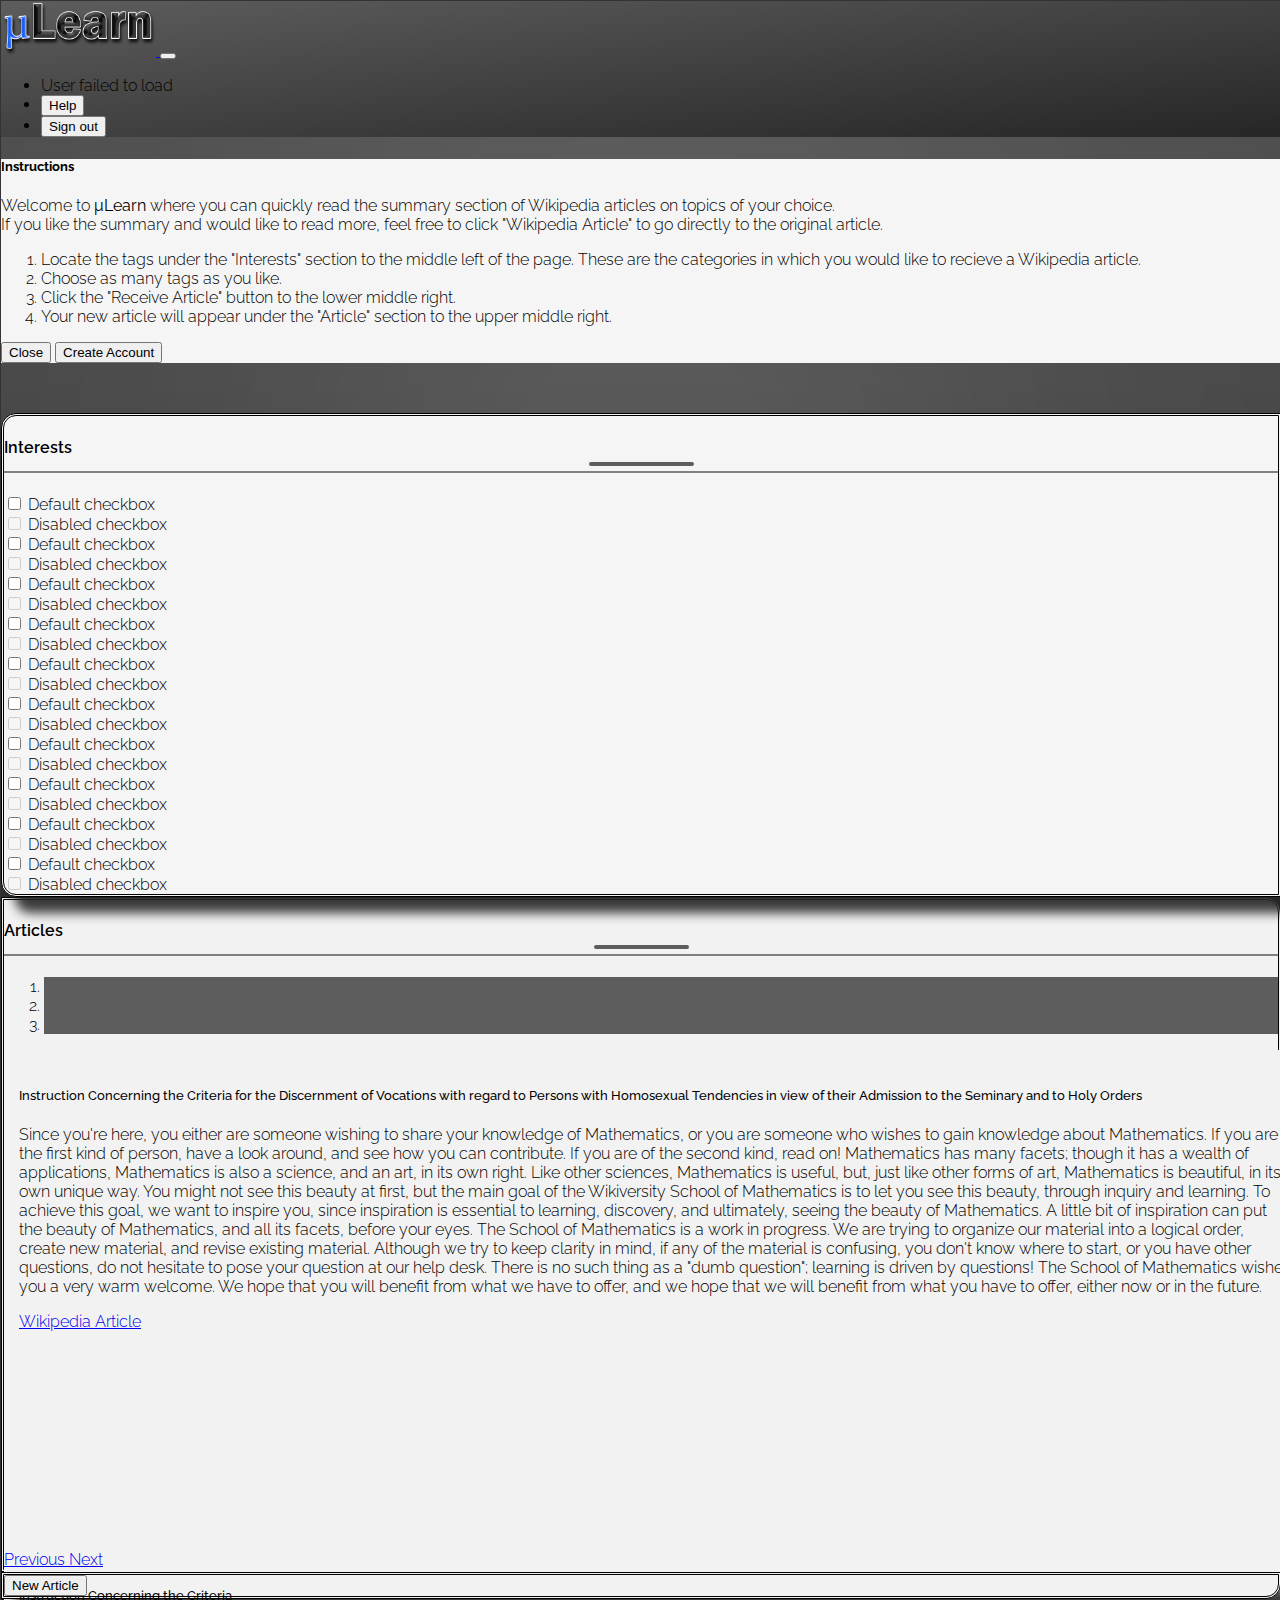
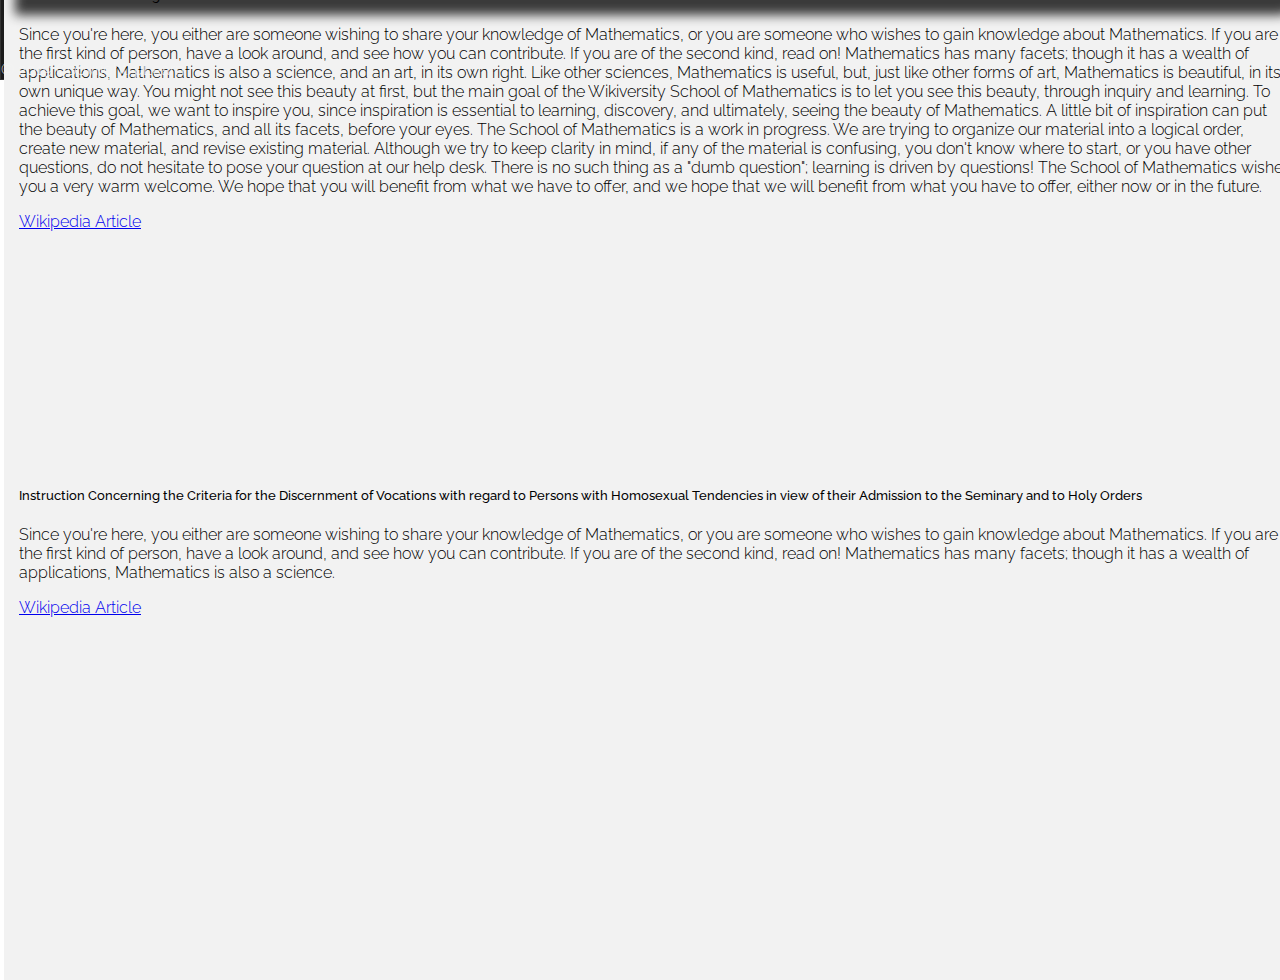
==== html/main.html @ d0db894c "Website files" ====
<!DOCTYPE HTML>
<html>
	<head>
		<meta http-equiv="Content-Type" content="text/html; charset=UTF-8">
		<meta name="viewport" content="width=device-width, initial-scale=1, shrink-to-fit=no">
		<title>Welcome to μLearn</title>
		<link href="styles/main.css" rel="stylesheet" type="text/css">
		<link rel="stylesheet" href="https://stackpath.bootstrapcdn.com/bootstrap/4.1.3/css/bootstrap.min.css" integrity="sha384-MCw98/SFnGE8fJT3GXwEOngsV7Zt27NXFoaoApmYm81iuXoPkFOJwJ8ERdknLPMO" crossorigin="anonymous">
		<link href="https://fonts.googleapis.com/css?family=Raleway" rel="stylesheet">
	</head>
	
	<body>

		<div id="page">
	
			<!-- Navigation Bar begin -->
			<nav class="navbar navbar-custom sticky-top navbar-expand-md navbar-dark shadow-lg py-0 rounded">
				<a class="navbar-brand" href="#">
					<img src="images/micro-learn-logo-edited.png" alt="Micro Learn Logo" width="155" height="55">
				</a>

				<button class="navbar-toggler" type="button" data-toggle="collapse" data-target="#navbarNav" aria-controls="navbarNav" aria-expanded="false" aria-label="Toggle navigation">
					<span class="navbar-toggler-icon"></span>
				</button>

				<div class="navbar-collapse collapse w-100 order-1 order-md-0 dual-collapse2" id="navbarNav">
					<ul class="navbar-nav ml-auto">
						<li class="nav-item active">
							<span class="text-white" id="userDisplay">User failed to load</span>
						</li>
						<li class="nav-item active ml-3">
							<button type="button" class="btn btn-info btn-sm gradient" data-toggle="modal" data-target="#exampleModalCenter">Help</button>
						</li>
						<li class="nav-item active ml-3">
							<button type="button" class="btn btn-signout btn-sm gradient" onclick="signOut()">Sign out</button>
						</li>
					</ul>
				</div>
			</nav>
			<!-- Navbar End -->
				
			<!-- Instructions Modal Begin -->
			<div class="modal fade" id="exampleModalCenter" tabindex="-1" role="dialog" aria-labelledby="exampleModalCenterTitle" aria-hidden="true">
			  <div class="modal-dialog modal-dialog-centered" role="document">
				<div class="modal-content" style="background-color: #F5F5F5;">
				  <div class="modal-header">
					<h5 class="modal-title w-100 text-center" id="exampleModalCenterTitle">Instructions</h5>
				<!-- 	<button type="button" class="close" data-dismiss="modal" aria-label="Close">
					  <span aria-hidden="true">&times;</span>
					</button> -->
				  </div>
				  <div class="modal-body">
					
					<!-- Consider including definition of microlearning in seperate section, still stemming from "help" button -->
					<p class="text-center">
						Welcome to <strong>μLearn</strong> where you can quickly read the summary section of Wikipedia articles on topics of your choice.
						<br>
						If you like the summary and would like to read more, feel free to click "Wikipedia Article" to go directly to the original article.
					</p>
					
					<ol>
						<li>
							Locate the tags under the "Interests" section to the middle left of the page.
							These are the categories in which you would like to recieve a Wikipedia article.
						</li>
						<li>
							Choose as many tags as you like.
						</li>
						<li>
							Click the "Receive Article" button to the lower middle right.
						</li>
						<li>
							Your new article will appear under the "Article" section to the upper middle right.
						</li>
					</ol>
			
				  </div>
				  <div class="modal-footer">
					<button type="button" class="btn btn-secondary" data-dismiss="modal">Close</button>
					<button type="button" class="btn btn-primary">Create Account</button>
				  </div>
				</div>
			  </div>
			</div>
			<!-- Modal End -->
			
						
			<div class="container" style="margin-top: 50px; margin-bottom: 80px;">
				<div class="row">

					<!-- Interest Tags Section -->
				
					<div class="col-md-3 p-0" id="interests-box" style="max-height: 692px;">
						
						<h4 class="text-center p-3 mx-3">Interests</h4>
						
						<form class="d-flex flex-column flex-wrap justify-content-around py-3 px-4" id="users-interests" style="height: 87%;">
						
							<div class="form-check w-50">
  <input class="form-check-input" type="checkbox" value="" id="defaultCheck1">
  <label class="form-check-label" for="defaultCheck1">
    Default checkbox
  </label>
</div>
<div class="form-check w-50">
  <input class="form-check-input" type="checkbox" value="" id="defaultCheck2" disabled>
  <label class="form-check-label" for="defaultCheck2">
    Disabled checkbox
  </label>
</div>
<div class="form-check w-50">
  <input class="form-check-input" type="checkbox" value="" id="defaultCheck1">
  <label class="form-check-label" for="defaultCheck1">
    Default checkbox
  </label>
</div>
<div class="form-check w-50">
  <input class="form-check-input" type="checkbox" value="" id="defaultCheck2" disabled>
  <label class="form-check-label" for="defaultCheck2">
    Disabled checkbox
  </label>
</div>
<div class="form-check w-50">
  <input class="form-check-input" type="checkbox" value="" id="defaultCheck1">
  <label class="form-check-label" for="defaultCheck1">
    Default checkbox
  </label>
</div>
<div class="form-check w-50">
  <input class="form-check-input" type="checkbox" value="" id="defaultCheck2" disabled>
  <label class="form-check-label" for="defaultCheck2">
    Disabled checkbox
  </label>
</div>
<div class="form-check w-50">
  <input class="form-check-input" type="checkbox" value="" id="defaultCheck1">
  <label class="form-check-label" for="defaultCheck1">
    Default checkbox
  </label>
</div>
<div class="form-check w-50">
  <input class="form-check-input" type="checkbox" value="" id="defaultCheck2" disabled>
  <label class="form-check-label" for="defaultCheck2">
    Disabled checkbox
  </label>
</div>
<div class="form-check w-50">
  <input class="form-check-input" type="checkbox" value="" id="defaultCheck1">
  <label class="form-check-label" for="defaultCheck1">
    Default checkbox
  </label>
</div>
<div class="form-check w-50">
  <input class="form-check-input" type="checkbox" value="" id="defaultCheck2" disabled>
  <label class="form-check-label" for="defaultCheck2">
    Disabled checkbox
  </label>
</div><div class="form-check w-50">
  <input class="form-check-input" type="checkbox" value="" id="defaultCheck1">
  <label class="form-check-label" for="defaultCheck1">
    Default checkbox
  </label>
</div>
<div class="form-check w-50">
  <input class="form-check-input" type="checkbox" value="" id="defaultCheck2" disabled>
  <label class="form-check-label" for="defaultCheck2">
    Disabled checkbox
  </label>
</div><div class="form-check w-50">
  <input class="form-check-input" type="checkbox" value="" id="defaultCheck1">
  <label class="form-check-label" for="defaultCheck1">
    Default checkbox
  </label>
</div>
<div class="form-check w-50">
  <input class="form-check-input" type="checkbox" value="" id="defaultCheck2" disabled>
  <label class="form-check-label" for="defaultCheck2">
    Disabled checkbox
  </label>
</div><div class="form-check w-50">
  <input class="form-check-input" type="checkbox" value="" id="defaultCheck1">
  <label class="form-check-label" for="defaultCheck1">
    Default checkbox
  </label>
</div>
<div class="form-check w-50">
  <input class="form-check-input" type="checkbox" value="" id="defaultCheck2" disabled>
  <label class="form-check-label" for="defaultCheck2">
    Disabled checkbox
  </label>
</div><div class="form-check w-50">
  <input class="form-check-input" type="checkbox" value="" id="defaultCheck1">
  <label class="form-check-label" for="defaultCheck1">
    Default checkbox
  </label>
</div>
<div class="form-check w-50">
  <input class="form-check-input" type="checkbox" value="" id="defaultCheck2" disabled>
  <label class="form-check-label" for="defaultCheck2">
    Disabled checkbox
  </label>
</div><div class="form-check w-50">
  <input class="form-check-input" type="checkbox" value="" id="defaultCheck1">
  <label class="form-check-label" for="defaultCheck1">
    Default checkbox
  </label>
</div>
<div class="form-check w-50">
  <input class="form-check-input" type="checkbox" value="" id="defaultCheck2" disabled>
  <label class="form-check-label" for="defaultCheck2">
    Disabled checkbox
  </label>
</div>
				</form>
					</div>

					<!-- Article Cards Section -->
					
					<div class="col-md-9">
						<div class="row" id="card-box">
							
							<h4 class="text-center w-100 p-3 mx-3">Articles</h4>
							
							<!-- Carousel Begin -->
							<div id="carouselExampleIndicators" class="carousel slide w-100" data-ride="carousel" data-interval="false">
							  <ol class="carousel-indicators">
								<li data-target="#carouselExampleIndicators" data-slide-to="0" class="active" style="background-color:#5D5D5D;"></li>
								<li data-target="#carouselExampleIndicators" data-slide-to="1" style="background-color:#5D5D5D;"></li>
								<li data-target="#carouselExampleIndicators" data-slide-to="2" style="background-color:#5D5D5D;"></li>
							  </ol>
							  <div class="carousel-inner" style="height: 500px;">
								
								<div class="carousel-item active">
								
								  <div class="card text-center p-0" style="background-color: #f2f2f2;border-width: 0; border-radius: 0;">
									  <div class="card-body d-flex flex-column justify-content-around align-items-center mx-4">
										<h5 class="card-subtitle mb-2 text-muted w-100">Instruction Concerning the Criteria for the Discernment of Vocations with regard to Persons with Homosexual Tendencies in view of their Admission to the Seminary and to Holy Orders</h5>
										<p class="card-text w-100">Since you're here, you either are someone wishing to share your knowledge of Mathematics, or you are someone who wishes to gain knowledge about Mathematics. If you are the first kind of person, have a look around, and see how you can contribute. If you are of the second kind, read on!

Mathematics has many facets; though it has a wealth of applications, Mathematics is also a science, and an art, in its own right. Like other sciences, Mathematics is useful, but, just like other forms of art, Mathematics is beautiful, in its own unique way. You might not see this beauty at first, but the main goal of the Wikiversity School of Mathematics is to let you see this beauty, through inquiry and learning. To achieve this goal, we want to inspire you, since inspiration is essential to learning, discovery, and ultimately, seeing the beauty of Mathematics. A little bit of inspiration can put the beauty of Mathematics, and all its facets, before your eyes.

The School of Mathematics is a work in progress. We are trying to organize our material into a logical order, create new material, and revise existing material. Although we try to keep clarity in mind, if any of the material is confusing, you don't know where to start, or you have other questions, do not hesitate to pose your question at our help desk. There is no such thing as a "dumb question"; learning is driven by questions!

The School of Mathematics wishes you a very warm welcome. We hope that you will benefit from what we have to offer, and we hope that we will benefit from what you have to offer, either now or in the future.

</p>
										<a href="#" class="card-link mb-4 w-100">Wikipedia Article</a>
									  </div>
									</div>
									
								</div>
								<div class="carousel-item">
								
								  <div class="card text-center p-0" style="background-color: #f2f2f2;border-width: 0; border-radius: 0;">
									  <div class="card-body d-flex flex-column justify-content-around align-items-center mx-4">
										<h5 class="card-subtitle mb-2 text-muted w-100">Instruction Concerning the Criteria</h5>
										<p class="card-text w-100">Since you're here, you either are someone wishing to share your knowledge of Mathematics, or you are someone who wishes to gain knowledge about Mathematics. If you are the first kind of person, have a look around, and see how you can contribute. If you are of the second kind, read on!

Mathematics has many facets; though it has a wealth of applications, Mathematics is also a science, and an art, in its own right. Like other sciences, Mathematics is useful, but, just like other forms of art, Mathematics is beautiful, in its own unique way. You might not see this beauty at first, but the main goal of the Wikiversity School of Mathematics is to let you see this beauty, through inquiry and learning. To achieve this goal, we want to inspire you, since inspiration is essential to learning, discovery, and ultimately, seeing the beauty of Mathematics. A little bit of inspiration can put the beauty of Mathematics, and all its facets, before your eyes.

The School of Mathematics is a work in progress. We are trying to organize our material into a logical order, create new material, and revise existing material. Although we try to keep clarity in mind, if any of the material is confusing, you don't know where to start, or you have other questions, do not hesitate to pose your question at our help desk. There is no such thing as a "dumb question"; learning is driven by questions!

The School of Mathematics wishes you a very warm welcome. We hope that you will benefit from what we have to offer, and we hope that we will benefit from what you have to offer, either now or in the future.

</p>
										<a href="#" class="card-link mb-4 w-100">Wikipedia Article</a>
									  </div>
									</div>
									
								</div>
								<div class="carousel-item">
								
								  <div class="card text-center p-0" style="background-color: #f2f2f2;border-width: 0; border-radius: 0;">
									  <div class="card-body d-flex flex-column justify-content-around align-items-center mx-4">
										<h5 class="card-subtitle mb-2 text-muted w-100">Instruction Concerning the Criteria for the Discernment of Vocations with regard to Persons with Homosexual Tendencies in view of their Admission to the Seminary and to Holy Orders</h5>
										<p class="card-text w-100">Since you're here, you either are someone wishing to share your knowledge of Mathematics, or you are someone who wishes to gain knowledge about Mathematics. If you are the first kind of person, have a look around, and see how you can contribute. If you are of the second kind, read on!

Mathematics has many facets; though it has a wealth of applications, Mathematics is also a science.
</p>
										<a href="#" class="card-link mb-4 w-100">Wikipedia Article</a>
									  </div>
									</div>
									
								</div>
							  </div>
							  <a class="carousel-control-prev" href="#carouselExampleIndicators" role="button" data-slide="prev" style="width: 5%;">
								<span class="carousel-control-prev-icon" style="background-color: #5D5D5D; border-radius: 5px;" aria-hidden="true"></span>
								<span class="sr-only">Previous</span>
							  </a>
							  <a class="carousel-control-next" href="#carouselExampleIndicators" role="button" data-slide="next" style="width: 5%;">
								<span class="carousel-control-next-icon" aria-hidden="true" style="background-color: #5D5D5D; border-radius: 5px;"></span>
								<span class="sr-only">Next</span>
							  </a>
							</div>
							<!-- Carousel End -->
							
						</div>
						
						<!-- Receive Button Section -->
						<div class="row justify-content-center p-4" id="button-box">
							<button type="submit" class="btn btn-primary btn-lg" form="users-interests" id="new-article">New Article</button>
						</div>
					</div>

				</div>
			</div>
			
			<footer class="container-fluid page-footer footer-copyright text-center py-2 mt-5">
				<font color="#F5F5F5">&copy; 2019 Copyright: μLearn</font>
			</footer>
			
		</div>


		<script src="https://code.jquery.com/jquery-3.3.1.slim.min.js" integrity="sha384-q8i/X+965DzO0rT7abK41JStQIAqVgRVzpbzo5smXKp4YfRvH+8abtTE1Pi6jizo" crossorigin="anonymous"></script>
		<script src="https://cdnjs.cloudflare.com/ajax/libs/popper.js/1.14.3/umd/popper.min.js" integrity="sha384-ZMP7rVo3mIykV+2+9J3UJ46jBk0WLaUAdn689aCwoqbBJiSnjAK/l8WvCWPIPm49" crossorigin="anonymous"></script>
		<script src="https://stackpath.bootstrapcdn.com/bootstrap/4.1.3/js/bootstrap.min.js" integrity="sha384-ChfqqxuZUCnJSK3+MXmPNIyE6ZbWh2IMqE241rYiqJxyMiZ6OW/JmZQ5stwEULTy" crossorigin="anonymous"></script>
		<script src="scripts/main.js"></script>
	</body>

</html>
---- html/styles/main.css ----
body {
	font-family: 'Raleway', sans-serif;
	font-size: 16px;
	font-weight: 300;
	margin: 0;
	padding: 0;
	height: 100%;
	width: 100%;
}

html {
	margin: 0;
	padding: 0;
	height: 100%;
	width: 100%;
}

.navbar-custom {
	background-image: linear-gradient(to top left, #262626, #5D5D5D);
}

.navbar-custom .navbar-nav .nav-link {
	color: #fff;
}

#page {
	position: relative;
	min-height: 100%;
	border: 1px solid #333333;
	background-image: url(../images/black-gloss-background-edited.png);
	background-repeat: no-repeat;
	background-size: 100% 100%;
	width: 100%;
}

.container {
	//background: #5D5D5D;
	//box-shadow:15px 20px 0px rgba(0,0,0,0.1);
	
}

#interests-box {
	background-color: #F5F5F5;
	border-style: double;
	border-radius: 15px 0 0 15px;
	position:relative;
	box-shadow: 14px 16px 11px rgba(38, 38, 38, 0.9);
}

#interests-box h4 {
	background-color: #F5F5F5;
	border-style: solid;
	border-color: gray;
	border-width: 0 0 2px 0;
	font-weight: 600;
}

#interests-box h4:after {
	content:" ";
	width: 105px;
	height: 4px;
	background:#5D5D5D;
	display:block;
	margin-top: 5px;
	margin-bottom: 5px;
	border-radius:3px;
	margin-left:auto;
	margin-right:auto;
}

#card-box {
	background-color: #f2f2f2;
	border-style: double;
	border-radius: 0 15px 0 0;
	box-shadow: 14px 16px 11px rgba(38, 38, 38, 0.9);
}

#card-box h4 {
	background-color: #f2f2f2;
	border-style: solid;
	border-color: gray;
	border-width: 0 0 2px 0;
	font-weight: 600;
}

.card-subtitle {
	font-weight: 500;
}

#card-box h4:after {
	content:" ";
	width: 95px;
	height: 4px;
	background:#5D5D5D;
	display:block;
	margin-top: 5px;
	margin-bottom: 5px;
	border-radius:3px;
	margin-left:auto;
	margin-right:auto;
}

.carousel-item {
	height: 100%;
}

.card {
	width: 100%;
	height: 100%;
	padding: 15px;
	overflow: auto;
}

.card-text {
	overflow: auto;
	max-height: 320px;
}

#button-box {
	background-color: #f2f2f2;
	border-style: double;
	box-shadow: 14px 16px 11px rgba(38, 38, 38, 0.9);
	border-radius: 0 0 15px 0;
}
/*
#new-article {
	box-shadow: 14px 16px 11px rgba(38, 38, 38, 0.9);
}
*/
footer {
	position: absolute;
	bottom: 0;
}
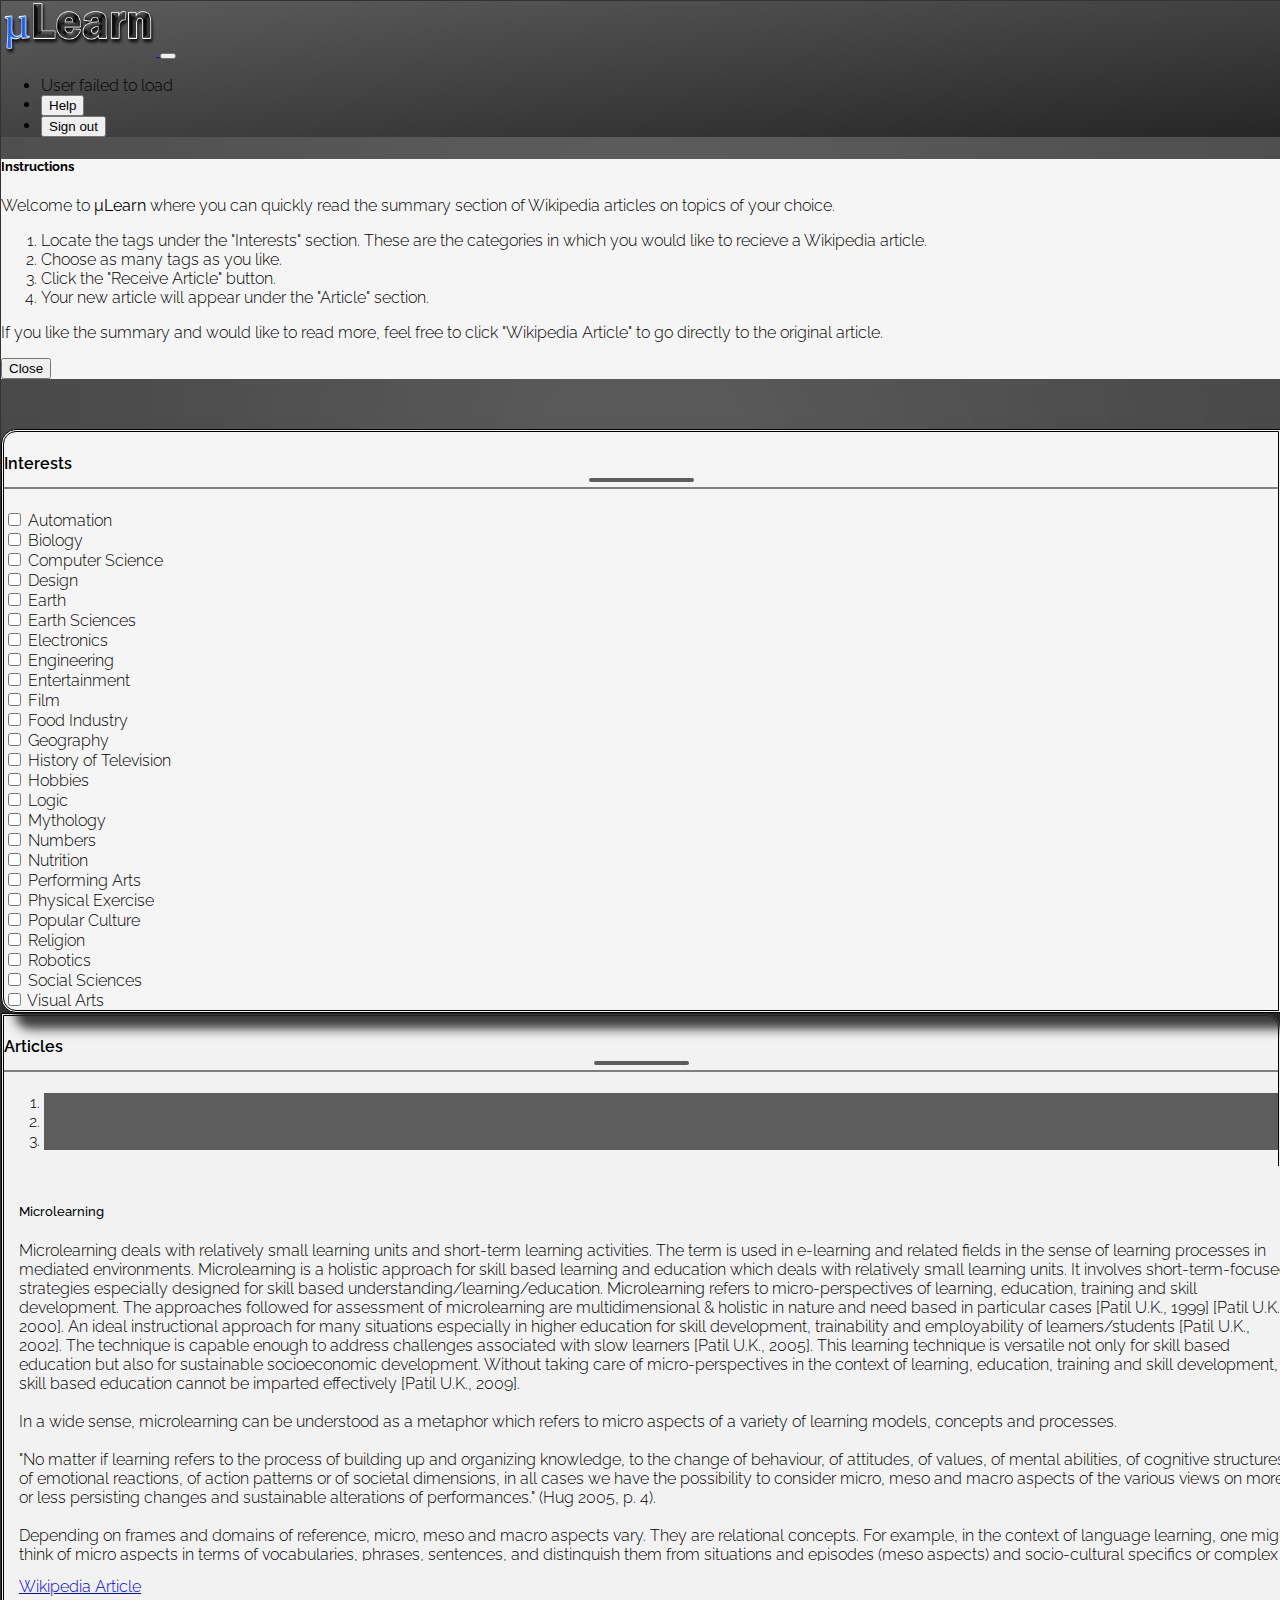
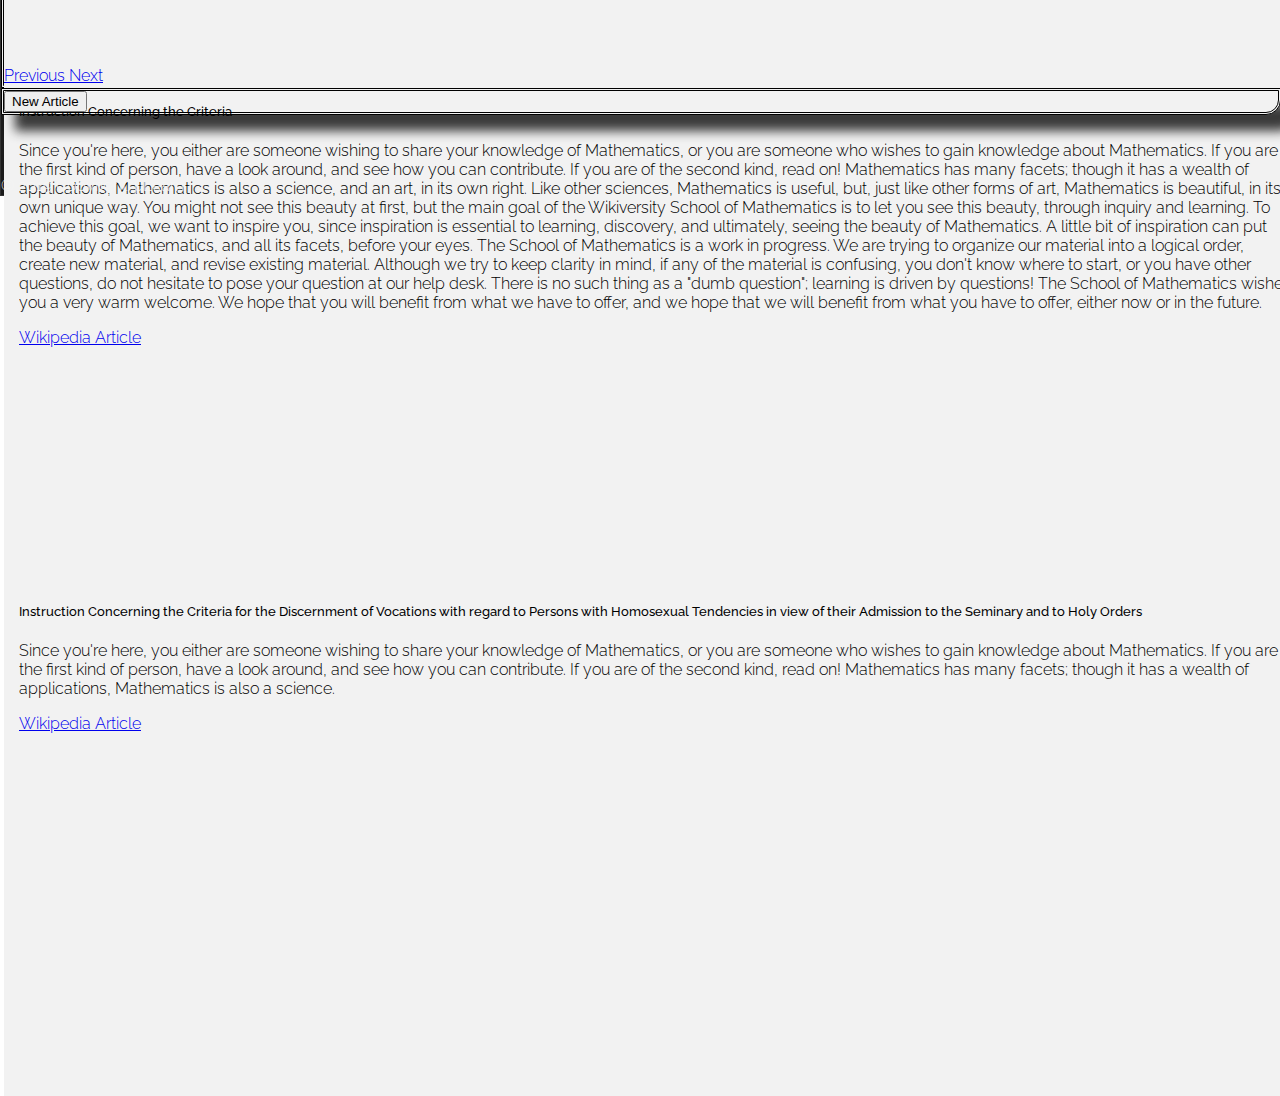
==== commit 48ffdc59: "Sample json text" ====
--- a/html/main.html
+++ b/html/main.html
@@ -55,29 +55,31 @@
 					<p class="text-center">
 						Welcome to <strong>μLearn</strong> where you can quickly read the summary section of Wikipedia articles on topics of your choice.
 						<br>
-						If you like the summary and would like to read more, feel free to click "Wikipedia Article" to go directly to the original article.
 					</p>
 					
 					<ol>
 						<li>
-							Locate the tags under the "Interests" section to the middle left of the page.
+							Locate the tags under the "Interests" section.
 							These are the categories in which you would like to recieve a Wikipedia article.
 						</li>
 						<li>
 							Choose as many tags as you like.
 						</li>
 						<li>
-							Click the "Receive Article" button to the lower middle right.
+							Click the "Receive Article" button.
 						</li>
 						<li>
-							Your new article will appear under the "Article" section to the upper middle right.
+							Your new article will appear under the "Article" section.
 						</li>
 					</ol>
+					
+					<p class="text-center">
+						If you like the summary and would like to read more, feel free to click "Wikipedia Article" to go directly to the original article.
+					</p>
 			
 				  </div>
 				  <div class="modal-footer">
 					<button type="button" class="btn btn-secondary" data-dismiss="modal">Close</button>
-					<button type="button" class="btn btn-primary">Create Account</button>
 				  </div>
 				</div>
 			  </div>
@@ -95,123 +97,108 @@
 						<h4 class="text-center p-3 mx-3">Interests</h4>
 						
 						<form class="d-flex flex-column flex-wrap justify-content-around py-3 px-4" id="users-interests" style="height: 87%;">
-						
-							<div class="form-check w-50">
-  <input class="form-check-input" type="checkbox" value="" id="defaultCheck1">
-  <label class="form-check-label" for="defaultCheck1">
-    Default checkbox
-  </label>
-</div>
-<div class="form-check w-50">
-  <input class="form-check-input" type="checkbox" value="" id="defaultCheck2" disabled>
-  <label class="form-check-label" for="defaultCheck2">
-    Disabled checkbox
-  </label>
-</div>
-<div class="form-check w-50">
-  <input class="form-check-input" type="checkbox" value="" id="defaultCheck1">
-  <label class="form-check-label" for="defaultCheck1">
-    Default checkbox
-  </label>
-</div>
-<div class="form-check w-50">
-  <input class="form-check-input" type="checkbox" value="" id="defaultCheck2" disabled>
-  <label class="form-check-label" for="defaultCheck2">
-    Disabled checkbox
-  </label>
-</div>
-<div class="form-check w-50">
-  <input class="form-check-input" type="checkbox" value="" id="defaultCheck1">
-  <label class="form-check-label" for="defaultCheck1">
-    Default checkbox
-  </label>
-</div>
-<div class="form-check w-50">
-  <input class="form-check-input" type="checkbox" value="" id="defaultCheck2" disabled>
-  <label class="form-check-label" for="defaultCheck2">
-    Disabled checkbox
-  </label>
-</div>
-<div class="form-check w-50">
-  <input class="form-check-input" type="checkbox" value="" id="defaultCheck1">
-  <label class="form-check-label" for="defaultCheck1">
-    Default checkbox
-  </label>
-</div>
-<div class="form-check w-50">
-  <input class="form-check-input" type="checkbox" value="" id="defaultCheck2" disabled>
-  <label class="form-check-label" for="defaultCheck2">
-    Disabled checkbox
-  </label>
-</div>
-<div class="form-check w-50">
-  <input class="form-check-input" type="checkbox" value="" id="defaultCheck1">
-  <label class="form-check-label" for="defaultCheck1">
-    Default checkbox
-  </label>
-</div>
-<div class="form-check w-50">
-  <input class="form-check-input" type="checkbox" value="" id="defaultCheck2" disabled>
-  <label class="form-check-label" for="defaultCheck2">
-    Disabled checkbox
-  </label>
-</div><div class="form-check w-50">
-  <input class="form-check-input" type="checkbox" value="" id="defaultCheck1">
-  <label class="form-check-label" for="defaultCheck1">
-    Default checkbox
-  </label>
-</div>
-<div class="form-check w-50">
-  <input class="form-check-input" type="checkbox" value="" id="defaultCheck2" disabled>
-  <label class="form-check-label" for="defaultCheck2">
-    Disabled checkbox
-  </label>
-</div><div class="form-check w-50">
-  <input class="form-check-input" type="checkbox" value="" id="defaultCheck1">
-  <label class="form-check-label" for="defaultCheck1">
-    Default checkbox
-  </label>
-</div>
-<div class="form-check w-50">
-  <input class="form-check-input" type="checkbox" value="" id="defaultCheck2" disabled>
-  <label class="form-check-label" for="defaultCheck2">
-    Disabled checkbox
-  </label>
-</div><div class="form-check w-50">
-  <input class="form-check-input" type="checkbox" value="" id="defaultCheck1">
-  <label class="form-check-label" for="defaultCheck1">
-    Default checkbox
-  </label>
-</div>
-<div class="form-check w-50">
-  <input class="form-check-input" type="checkbox" value="" id="defaultCheck2" disabled>
-  <label class="form-check-label" for="defaultCheck2">
-    Disabled checkbox
-  </label>
-</div><div class="form-check w-50">
-  <input class="form-check-input" type="checkbox" value="" id="defaultCheck1">
-  <label class="form-check-label" for="defaultCheck1">
-    Default checkbox
-  </label>
-</div>
-<div class="form-check w-50">
-  <input class="form-check-input" type="checkbox" value="" id="defaultCheck2" disabled>
-  <label class="form-check-label" for="defaultCheck2">
-    Disabled checkbox
-  </label>
-</div><div class="form-check w-50">
-  <input class="form-check-input" type="checkbox" value="" id="defaultCheck1">
-  <label class="form-check-label" for="defaultCheck1">
-    Default checkbox
-  </label>
-</div>
-<div class="form-check w-50">
-  <input class="form-check-input" type="checkbox" value="" id="defaultCheck2" disabled>
-  <label class="form-check-label" for="defaultCheck2">
-    Disabled checkbox
-  </label>
-</div>
-				</form>
+							
+							<div class="form-check w-50">
+								<input class="form-check-input" type="checkbox" value="" id="defaultCheck1">
+								<label class="form-check-label" for="defaultCheck1">Automation</label>
+							</div>
+							<div class="form-check w-50">
+								<input class="form-check-input" type="checkbox" value="" id="defaultCheck1">
+								<label class="form-check-label" for="defaultCheck1">Biology</label>
+							</div>
+							<div class="form-check w-50">
+								<input class="form-check-input" type="checkbox" value="" id="defaultCheck1">
+								<label class="form-check-label" for="defaultCheck1">Computer Science</label>
+							</div>
+							<div class="form-check w-50">
+								<input class="form-check-input" type="checkbox" value="" id="defaultCheck1">
+								<label class="form-check-label" for="defaultCheck1">Design</label>
+							</div>
+							<div class="form-check w-50">
+								<input class="form-check-input" type="checkbox" value="" id="defaultCheck1">
+								<label class="form-check-label" for="defaultCheck1">Earth</label>
+							</div>
+							<div class="form-check w-50">
+								<input class="form-check-input" type="checkbox" value="" id="defaultCheck1">
+								<label class="form-check-label" for="defaultCheck1">Earth Sciences</label>
+							</div>
+							<div class="form-check w-50">
+								<input class="form-check-input" type="checkbox" value="" id="defaultCheck1">
+								<label class="form-check-label" for="defaultCheck1">Electronics</label>
+							</div>
+							<div class="form-check w-50">
+								<input class="form-check-input" type="checkbox" value="" id="defaultCheck1">
+								<label class="form-check-label" for="defaultCheck1">Engineering</label>
+							</div>
+							<div class="form-check w-50">
+								<input class="form-check-input" type="checkbox" value="" id="defaultCheck1">
+								<label class="form-check-label" for="defaultCheck1">Entertainment</label>
+							</div>
+							<div class="form-check w-50">
+								<input class="form-check-input" type="checkbox" value="" id="defaultCheck1">
+								<label class="form-check-label" for="defaultCheck1">Film</label>
+							</div>
+							<div class="form-check w-50">
+								<input class="form-check-input" type="checkbox" value="" id="defaultCheck1">
+								<label class="form-check-label" for="defaultCheck1">Food Industry</label>
+							</div>
+							<div class="form-check w-50">
+								<input class="form-check-input" type="checkbox" value="" id="defaultCheck1">
+								<label class="form-check-label" for="defaultCheck1">Geography</label>
+							</div>
+							<div class="form-check w-50">
+								<input class="form-check-input" type="checkbox" value="" id="defaultCheck1">
+								<label class="form-check-label" for="defaultCheck1">History of Television</label>
+							</div>
+							<div class="form-check w-50">
+								<input class="form-check-input" type="checkbox" value="" id="defaultCheck1">
+								<label class="form-check-label" for="defaultCheck1">Hobbies</label>
+							</div>
+							<div class="form-check w-50">
+								<input class="form-check-input" type="checkbox" value="" id="defaultCheck1">
+								<label class="form-check-label" for="defaultCheck1">Logic</label>
+							</div>
+							<div class="form-check w-50">
+								<input class="form-check-input" type="checkbox" value="" id="defaultCheck1">
+								<label class="form-check-label" for="defaultCheck1">Mythology</label>
+							</div>
+							<div class="form-check w-50">
+								<input class="form-check-input" type="checkbox" value="" id="defaultCheck1">
+								<label class="form-check-label" for="defaultCheck1">Numbers</label>
+							</div>
+							<div class="form-check w-50">
+								<input class="form-check-input" type="checkbox" value="" id="defaultCheck1">
+								<label class="form-check-label" for="defaultCheck1">Nutrition</label>
+							</div>
+							<div class="form-check w-50">
+								<input class="form-check-input" type="checkbox" value="" id="defaultCheck1">
+								<label class="form-check-label" for="defaultCheck1">Performing Arts</label>
+							</div>
+							<div class="form-check w-50">
+								<input class="form-check-input" type="checkbox" value="" id="defaultCheck1">
+								<label class="form-check-label" for="defaultCheck1">Physical Exercise</label>
+							</div>
+							<div class="form-check w-50">
+								<input class="form-check-input" type="checkbox" value="" id="defaultCheck1">
+								<label class="form-check-label" for="defaultCheck1">Popular Culture</label>
+							</div>
+							<div class="form-check w-50">
+								<input class="form-check-input" type="checkbox" value="" id="defaultCheck1">
+								<label class="form-check-label" for="defaultCheck1">Religion</label>
+							</div>
+							<div class="form-check w-50">
+								<input class="form-check-input" type="checkbox" value="" id="defaultCheck1">
+								<label class="form-check-label" for="defaultCheck1">Robotics</label>
+							</div>
+							<div class="form-check w-50">
+								<input class="form-check-input" type="checkbox" value="" id="defaultCheck1">
+								<label class="form-check-label" for="defaultCheck1">Social Sciences</label>
+							</div>
+							<div class="form-check w-50">
+								<input class="form-check-input" type="checkbox" value="" id="defaultCheck1">
+								<label class="form-check-label" for="defaultCheck1">Visual Arts</label>
+							</div>
+						</form>
 					</div>
 
 					<!-- Article Cards Section -->
@@ -234,17 +221,9 @@
 								
 								  <div class="card text-center p-0" style="background-color: #f2f2f2;border-width: 0; border-radius: 0;">
 									  <div class="card-body d-flex flex-column justify-content-around align-items-center mx-4">
-										<h5 class="card-subtitle mb-2 text-muted w-100">Instruction Concerning the Criteria for the Discernment of Vocations with regard to Persons with Homosexual Tendencies in view of their Admission to the Seminary and to Holy Orders</h5>
-										<p class="card-text w-100">Since you're here, you either are someone wishing to share your knowledge of Mathematics, or you are someone who wishes to gain knowledge about Mathematics. If you are the first kind of person, have a look around, and see how you can contribute. If you are of the second kind, read on!
-
-Mathematics has many facets; though it has a wealth of applications, Mathematics is also a science, and an art, in its own right. Like other sciences, Mathematics is useful, but, just like other forms of art, Mathematics is beautiful, in its own unique way. You might not see this beauty at first, but the main goal of the Wikiversity School of Mathematics is to let you see this beauty, through inquiry and learning. To achieve this goal, we want to inspire you, since inspiration is essential to learning, discovery, and ultimately, seeing the beauty of Mathematics. A little bit of inspiration can put the beauty of Mathematics, and all its facets, before your eyes.
-
-The School of Mathematics is a work in progress. We are trying to organize our material into a logical order, create new material, and revise existing material. Although we try to keep clarity in mind, if any of the material is confusing, you don't know where to start, or you have other questions, do not hesitate to pose your question at our help desk. There is no such thing as a "dumb question"; learning is driven by questions!
-
-The School of Mathematics wishes you a very warm welcome. We hope that you will benefit from what we have to offer, and we hope that we will benefit from what you have to offer, either now or in the future.
-
-</p>
-										<a href="#" class="card-link mb-4 w-100">Wikipedia Article</a>
+										<h5 class="card-subtitle mb-2 text-muted w-100">Microlearning</h5>
+										<p class="card-text w-100">Microlearning deals with relatively small learning units and short-term learning activities. The term is used in e-learning and related fields in the sense of learning processes in mediated environments. Microlearning is a holistic approach for skill based learning and education which deals with relatively small learning units. It involves short-term-focused strategies especially designed for skill based understanding/learning/education. Microlearning refers to micro-perspectives of learning, education, training and skill development. The approaches followed for assessment of microlearning are multidimensional & holistic in nature and need based in particular cases [Patil U.K., 1999] [Patil U.K., 2000]. An ideal instructional approach for many situations especially in higher education for skill development, trainability and employability of learners/students [Patil U.K., 2002]. The technique is capable enough to address challenges associated with slow learners [Patil U.K., 2005]. This learning technique is versatile not only for skill based education but also for sustainable socioeconomic development. Without taking care of micro-perspectives in the context of learning, education, training and skill development, a skill based education cannot be imparted effectively [Patil U.K., 2009].<br><br>In a wide sense, microlearning can be understood as a metaphor which refers to micro aspects of a variety of learning models, concepts and processes.<br><br>"No matter if learning refers to the process of building up and organizing knowledge, to the change of behaviour, of attitudes, of values, of mental abilities, of cognitive structures, of emotional reactions, of action patterns or of societal dimensions, in all cases we have the possibility to consider micro, meso and macro aspects of the various views on more or less persisting changes and sustainable alterations of performances." (Hug 2005, p. 4).<br><br>Depending on frames and domains of reference, micro, meso and macro aspects vary. They are relational concepts. For example, in the context of language learning, one might think of micro aspects in terms of vocabularies, phrases, sentences, and distinguish them from situations and episodes (meso aspects) and socio-cultural specifics or complex semantics (macro aspects). In a more general discourse on learning, one might differentiate between the learning of individuals, group learning or learning of organizations and the learning of generations or societies.<br><br>Furthermore, microlearning marks a transition from common models of learning towards micro perspectives on and the significance of micro dimensions in the process of learning. The microlearning approach is an emergent paradigm, so there are no hard definitions or coherent uses of the term yet. However, the growing focus on microlearning activities can be seen by web users' activities on the subject, who tag their corresponding weblog postings and social bookmarks with the term "microlearning".<br><br>As an instructional technology, microlearning focuses on the design of microlearning activities through micro steps in digital media environments, which already is a daily reality for today's knowledge workers. These activities can be incorporated into learner's daily routines and tasks. Unlike "traditional" e-learning approaches, microlearning often tends towards push technology through push media, which reduces the cognitive load on the learners. Therefore, the selection of micro learning objects and also pace and timing of microlearning activities are of importance for didactical designs.<br><br>Microlearning, in a nutshell, is a digital learning experience designed to be effective, engaging and enjoyable. Microlearning provides bite-sized learning content in stark contrast to the traditional model of learning and thus engagement follows.</p>
+										<a href="https://en.wikipedia.org/wiki/Microlearning" class="card-link mb-4 w-100">Wikipedia Article</a>
 									  </div>
 									</div>
 									
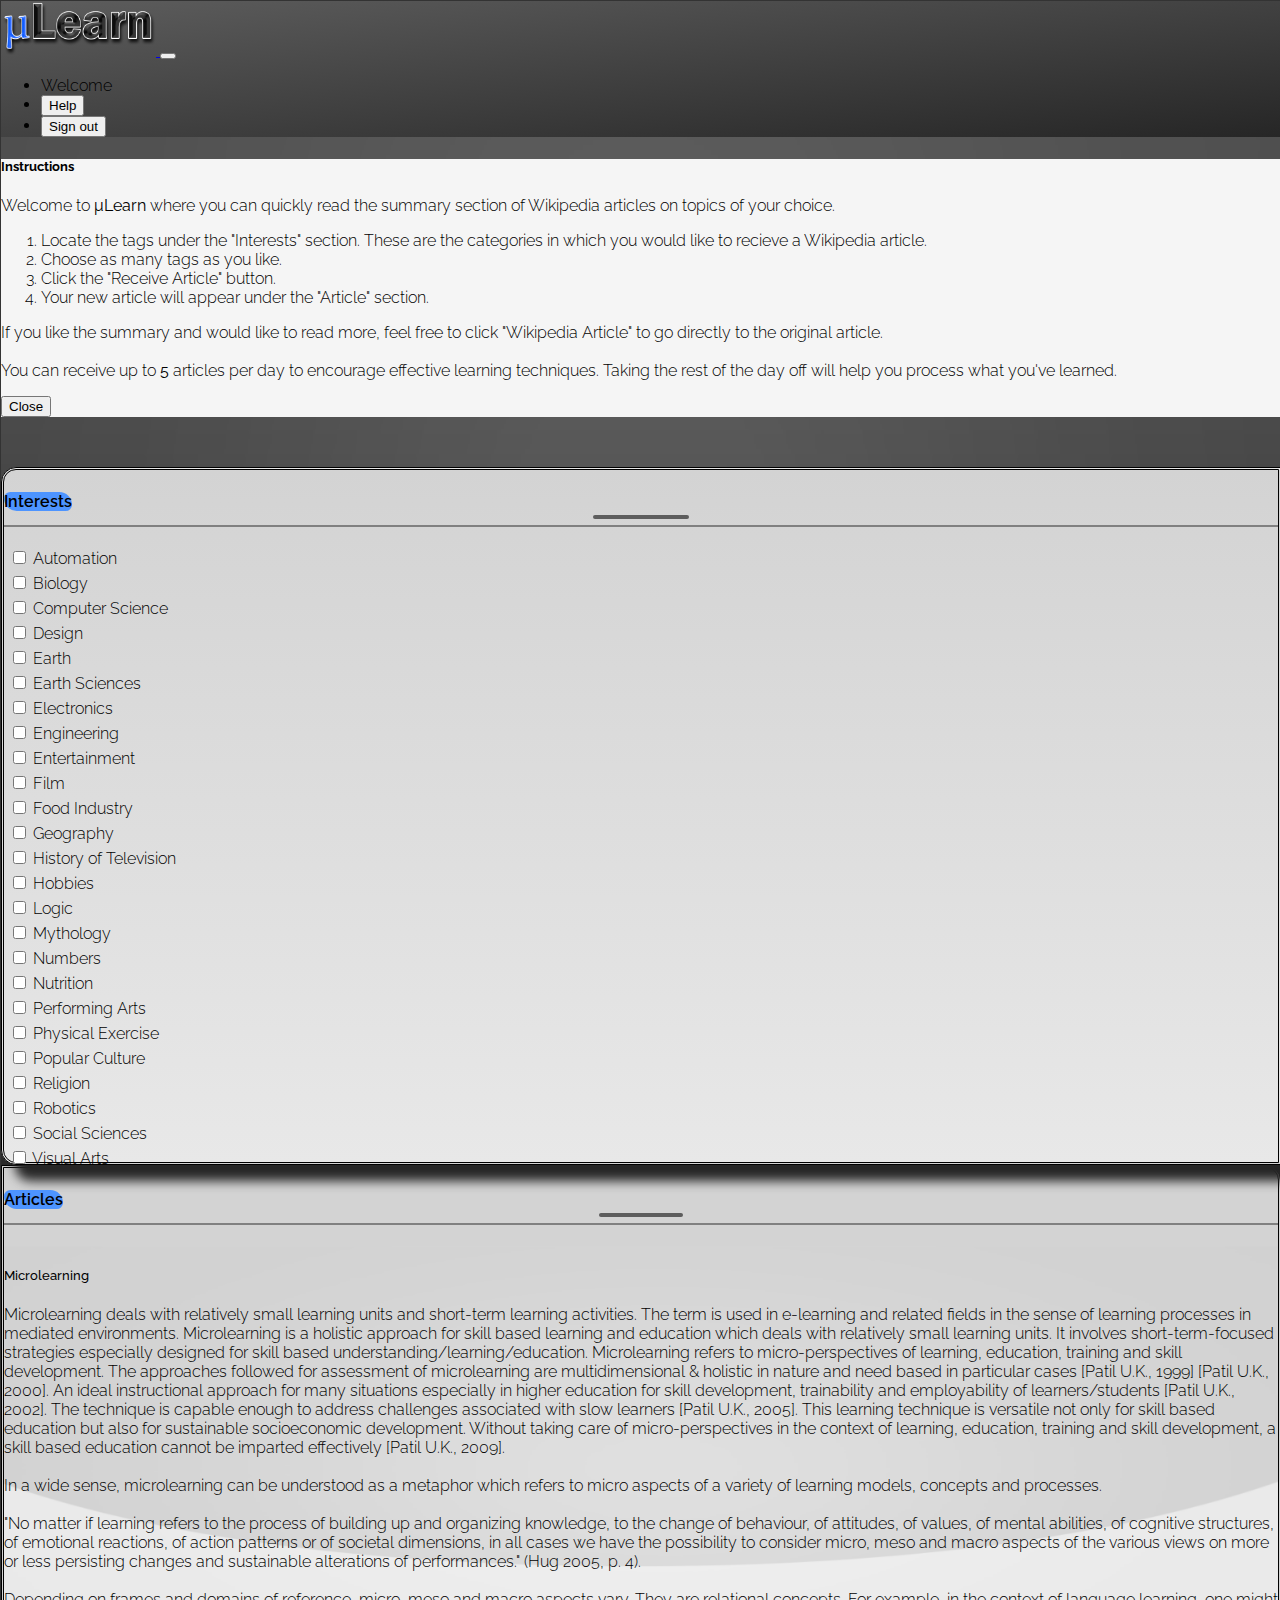
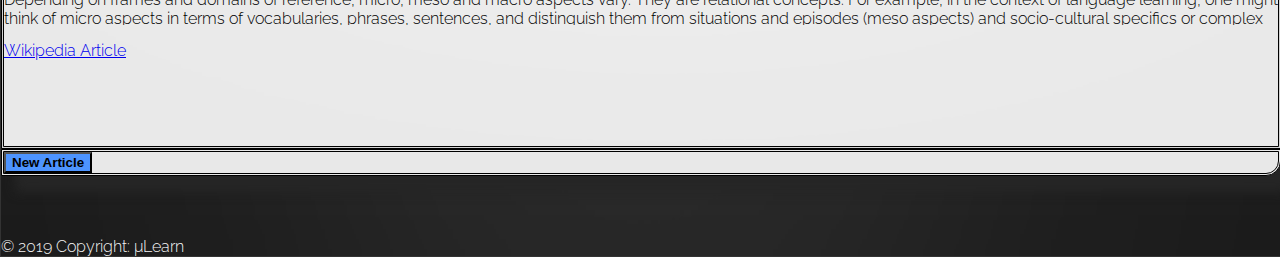
==== commit 15d1a21c: "Add files via upload" ====
--- a/html/main.html
+++ b/html/main.html
@@ -8,7 +8,16 @@
 		<link rel="stylesheet" href="https://stackpath.bootstrapcdn.com/bootstrap/4.1.3/css/bootstrap.min.css" integrity="sha384-MCw98/SFnGE8fJT3GXwEOngsV7Zt27NXFoaoApmYm81iuXoPkFOJwJ8ERdknLPMO" crossorigin="anonymous">
 		<link href="https://fonts.googleapis.com/css?family=Raleway" rel="stylesheet">
 	</head>
-	
+	<style>
+mark { 
+	background-color: #4d94ff;
+	color: black;
+	//border-radius: 10px;
+	border-radius: 10px 20px;
+	position: relative;
+	z-index: 3;
+}
+</style>
 	<body>
 
 		<div id="page">
@@ -26,7 +35,7 @@
 				<div class="navbar-collapse collapse w-100 order-1 order-md-0 dual-collapse2" id="navbarNav">
 					<ul class="navbar-nav ml-auto">
 						<li class="nav-item active">
-							<span class="text-white" id="userDisplay">User failed to load</span>
+							<span class="text-white" id="userDisplay">Welcome</span>
 						</li>
 						<li class="nav-item active ml-3">
 							<button type="button" class="btn btn-info btn-sm gradient" data-toggle="modal" data-target="#exampleModalCenter">Help</button>
@@ -75,6 +84,8 @@
 					
 					<p class="text-center">
 						If you like the summary and would like to read more, feel free to click "Wikipedia Article" to go directly to the original article.
+						<br><br>
+						You can receive up to <strong>5</strong> articles per day to encourage effective learning techniques. Taking the rest of the day off will help you process what you've learned.
 					</p>
 			
 				  </div>
@@ -85,7 +96,19 @@
 			  </div>
 			</div>
 			<!-- Modal End -->
-			
+					
+			<div class="container col-md-3 alert alert-warning alert-dismissible fade show pl-3" role="alert" id="articleLimitAlert" style="display: none; margin-bottom: 10px; padding-top: 4px; padding-bottom: 4px;">
+				<strong>You have reached your article limit for the day.</strong>
+				<button type="button" class="close" data-dismiss="alert" aria-label="Close" style="padding: 0; margin-right: 12px; margin-top: 3px;">
+				<span aria-hidden="true">&times;</span>
+				</button>
+			</div>
+			<div class="container col-md-3 alert alert-danger alert-dismissible fade show pl-3" role="alert" id="genericArticleAlert" style="display: none; margin-bottom: 10px; padding-top: 4px; padding-bottom: 4px;">
+				<strong>Unable to find article.</strong>
+				<button type="button" class="close" data-dismiss="alert" aria-label="Close" style="padding: 0; margin-right: 12px; margin-top: 3px;">
+				<span aria-hidden="true">&times;</span>
+				</button>
+			</div>
 						
 			<div class="container" style="margin-top: 50px; margin-bottom: 80px;">
 				<div class="row">
@@ -94,109 +117,109 @@
 				
 					<div class="col-md-3 p-0" id="interests-box" style="max-height: 692px;">
 						
-						<h4 class="text-center p-3 mx-3">Interests</h4>
+						<h4 class="text-center p-3 pt-4 mx-3"><mark class="px-2 pb-3 pt-0">Interests</mark></h4>
 						
 						<form class="d-flex flex-column flex-wrap justify-content-around py-3 px-4" id="users-interests" style="height: 87%;">
 							
 							<div class="form-check w-50">
-								<input class="form-check-input" type="checkbox" value="" id="defaultCheck1">
+								<input class="form-check-input" type="checkbox" value="automation" id="defaultCheck1">
 								<label class="form-check-label" for="defaultCheck1">Automation</label>
 							</div>
 							<div class="form-check w-50">
-								<input class="form-check-input" type="checkbox" value="" id="defaultCheck1">
-								<label class="form-check-label" for="defaultCheck1">Biology</label>
-							</div>
-							<div class="form-check w-50">
-								<input class="form-check-input" type="checkbox" value="" id="defaultCheck1">
-								<label class="form-check-label" for="defaultCheck1">Computer Science</label>
-							</div>
-							<div class="form-check w-50">
-								<input class="form-check-input" type="checkbox" value="" id="defaultCheck1">
-								<label class="form-check-label" for="defaultCheck1">Design</label>
-							</div>
-							<div class="form-check w-50">
-								<input class="form-check-input" type="checkbox" value="" id="defaultCheck1">
-								<label class="form-check-label" for="defaultCheck1">Earth</label>
-							</div>
-							<div class="form-check w-50">
-								<input class="form-check-input" type="checkbox" value="" id="defaultCheck1">
-								<label class="form-check-label" for="defaultCheck1">Earth Sciences</label>
-							</div>
-							<div class="form-check w-50">
-								<input class="form-check-input" type="checkbox" value="" id="defaultCheck1">
-								<label class="form-check-label" for="defaultCheck1">Electronics</label>
-							</div>
-							<div class="form-check w-50">
-								<input class="form-check-input" type="checkbox" value="" id="defaultCheck1">
-								<label class="form-check-label" for="defaultCheck1">Engineering</label>
-							</div>
-							<div class="form-check w-50">
-								<input class="form-check-input" type="checkbox" value="" id="defaultCheck1">
-								<label class="form-check-label" for="defaultCheck1">Entertainment</label>
-							</div>
-							<div class="form-check w-50">
-								<input class="form-check-input" type="checkbox" value="" id="defaultCheck1">
-								<label class="form-check-label" for="defaultCheck1">Film</label>
-							</div>
-							<div class="form-check w-50">
-								<input class="form-check-input" type="checkbox" value="" id="defaultCheck1">
-								<label class="form-check-label" for="defaultCheck1">Food Industry</label>
-							</div>
-							<div class="form-check w-50">
-								<input class="form-check-input" type="checkbox" value="" id="defaultCheck1">
-								<label class="form-check-label" for="defaultCheck1">Geography</label>
-							</div>
-							<div class="form-check w-50">
-								<input class="form-check-input" type="checkbox" value="" id="defaultCheck1">
-								<label class="form-check-label" for="defaultCheck1">History of Television</label>
-							</div>
-							<div class="form-check w-50">
-								<input class="form-check-input" type="checkbox" value="" id="defaultCheck1">
-								<label class="form-check-label" for="defaultCheck1">Hobbies</label>
-							</div>
-							<div class="form-check w-50">
-								<input class="form-check-input" type="checkbox" value="" id="defaultCheck1">
-								<label class="form-check-label" for="defaultCheck1">Logic</label>
-							</div>
-							<div class="form-check w-50">
-								<input class="form-check-input" type="checkbox" value="" id="defaultCheck1">
-								<label class="form-check-label" for="defaultCheck1">Mythology</label>
-							</div>
-							<div class="form-check w-50">
-								<input class="form-check-input" type="checkbox" value="" id="defaultCheck1">
-								<label class="form-check-label" for="defaultCheck1">Numbers</label>
-							</div>
-							<div class="form-check w-50">
-								<input class="form-check-input" type="checkbox" value="" id="defaultCheck1">
-								<label class="form-check-label" for="defaultCheck1">Nutrition</label>
-							</div>
-							<div class="form-check w-50">
-								<input class="form-check-input" type="checkbox" value="" id="defaultCheck1">
-								<label class="form-check-label" for="defaultCheck1">Performing Arts</label>
-							</div>
-							<div class="form-check w-50">
-								<input class="form-check-input" type="checkbox" value="" id="defaultCheck1">
-								<label class="form-check-label" for="defaultCheck1">Physical Exercise</label>
-							</div>
-							<div class="form-check w-50">
-								<input class="form-check-input" type="checkbox" value="" id="defaultCheck1">
-								<label class="form-check-label" for="defaultCheck1">Popular Culture</label>
-							</div>
-							<div class="form-check w-50">
-								<input class="form-check-input" type="checkbox" value="" id="defaultCheck1">
-								<label class="form-check-label" for="defaultCheck1">Religion</label>
-							</div>
-							<div class="form-check w-50">
-								<input class="form-check-input" type="checkbox" value="" id="defaultCheck1">
-								<label class="form-check-label" for="defaultCheck1">Robotics</label>
-							</div>
-							<div class="form-check w-50">
-								<input class="form-check-input" type="checkbox" value="" id="defaultCheck1">
-								<label class="form-check-label" for="defaultCheck1">Social Sciences</label>
-							</div>
-							<div class="form-check w-50">
-								<input class="form-check-input" type="checkbox" value="" id="defaultCheck1">
-								<label class="form-check-label" for="defaultCheck1">Visual Arts</label>
+								<input class="form-check-input" type="checkbox" value="biology" id="defaultCheck2">
+								<label class="form-check-label" for="defaultCheck2">Biology</label>
+							</div>
+							<div class="form-check w-50">
+								<input class="form-check-input" type="checkbox" value="computerscience" id="defaultCheck3">
+								<label class="form-check-label" for="defaultCheck3">Computer Science</label>
+							</div>
+							<div class="form-check w-50">
+								<input class="form-check-input" type="checkbox" value="design" id="defaultCheck4">
+								<label class="form-check-label" for="defaultCheck4">Design</label>
+							</div>
+							<div class="form-check w-50">
+								<input class="form-check-input" type="checkbox" value="earth" id="defaultCheck5">
+								<label class="form-check-label" for="defaultCheck5">Earth</label>
+							</div>
+							<div class="form-check w-50">
+								<input class="form-check-input" type="checkbox" value="earthsciences" id="defaultCheck6">
+								<label class="form-check-label" for="defaultCheck6">Earth Sciences</label>
+							</div>
+							<div class="form-check w-50">
+								<input class="form-check-input" type="checkbox" value="electronics" id="defaultCheck7">
+								<label class="form-check-label" for="defaultCheck7">Electronics</label>
+							</div>
+							<div class="form-check w-50">
+								<input class="form-check-input" type="checkbox" value="engineering" id="defaultCheck8">
+								<label class="form-check-label" for="defaultCheck8">Engineering</label>
+							</div>
+							<div class="form-check w-50">
+								<input class="form-check-input" type="checkbox" value="entertainment" id="defaultCheck9">
+								<label class="form-check-label" for="defaultCheck9">Entertainment</label>
+							</div>
+							<div class="form-check w-50">
+								<input class="form-check-input" type="checkbox" value="film" id="defaultCheck10">
+								<label class="form-check-label" for="defaultCheck10">Film</label>
+							</div>
+							<div class="form-check w-50">
+								<input class="form-check-input" type="checkbox" value="foodindustry" id="defaultCheck11">
+								<label class="form-check-label" for="defaultCheck11">Food Industry</label>
+							</div>
+							<div class="form-check w-50">
+								<input class="form-check-input" type="checkbox" value="geography" id="defaultCheck12">
+								<label class="form-check-label" for="defaultCheck12">Geography</label>
+							</div>
+							<div class="form-check w-50">
+								<input class="form-check-input" type="checkbox" value="historyoftelevision" id="defaultCheck13">
+								<label class="form-check-label" for="defaultCheck13">History of Television</label>
+							</div>
+							<div class="form-check w-50">
+								<input class="form-check-input" type="checkbox" value="hobbies" id="defaultCheck14">
+								<label class="form-check-label" for="defaultCheck14">Hobbies</label>
+							</div>
+							<div class="form-check w-50">
+								<input class="form-check-input" type="checkbox" value="logic" id="defaultCheck15">
+								<label class="form-check-label" for="defaultCheck15">Logic</label>
+							</div>
+							<div class="form-check w-50">
+								<input class="form-check-input" type="checkbox" value="mythology" id="defaultCheck16">
+								<label class="form-check-label" for="defaultCheck16">Mythology</label>
+							</div>
+							<div class="form-check w-50">
+								<input class="form-check-input" type="checkbox" value="numbers" id="defaultCheck17">
+								<label class="form-check-label" for="defaultCheck17">Numbers</label>
+							</div>
+							<div class="form-check w-50">
+								<input class="form-check-input" type="checkbox" value="nutrition" id="defaultCheck18">
+								<label class="form-check-label" for="defaultCheck18">Nutrition</label>
+							</div>
+							<div class="form-check w-50">
+								<input class="form-check-input" type="checkbox" value="performingarts" id="defaultCheck19">
+								<label class="form-check-label" for="defaultCheck19">Performing Arts</label>
+							</div>
+							<div class="form-check w-50">
+								<input class="form-check-input" type="checkbox" value="physicalexercise" id="defaultCheck20">
+								<label class="form-check-label" for="defaultCheck20">Physical Exercise</label>
+							</div>
+							<div class="form-check w-50">
+								<input class="form-check-input" type="checkbox" value="popularculture" id="defaultCheck21">
+								<label class="form-check-label" for="defaultCheck21">Popular Culture</label>
+							</div>
+							<div class="form-check w-50">
+								<input class="form-check-input" type="checkbox" value="religion" id="defaultCheck22">
+								<label class="form-check-label" for="defaultCheck22">Religion</label>
+							</div>
+							<div class="form-check w-50">
+								<input class="form-check-input" type="checkbox" value="robotics" id="defaultCheck23">
+								<label class="form-check-label" for="defaultCheck23">Robotics</label>
+							</div>
+							<div class="form-check w-50">
+								<input class="form-check-input" type="checkbox" value="socialsciences" id="defaultCheck24">
+								<label class="form-check-label" for="defaultCheck24">Social Sciences</label>
+							</div>
+							<div class="form-check w-50">
+								<input class="form-check-input" type="checkbox" value="visualarts" id="defaultCheck25">
+								<label class="form-check-label" for="defaultCheck25">Visual Arts</label>
 							</div>
 						</form>
 					</div>
@@ -206,29 +229,31 @@
 					<div class="col-md-9">
 						<div class="row" id="card-box">
 							
-							<h4 class="text-center w-100 p-3 mx-3">Articles</h4>
+							<h4 class="text-center w-100 p-3 pt-4 mx-3 mb-0"><mark class="px-2 pb-3 pt-0">Articles</mark></h4>
 							
 							<!-- Carousel Begin -->
 							<div id="carouselExampleIndicators" class="carousel slide w-100" data-ride="carousel" data-interval="false">
+							<!--
 							  <ol class="carousel-indicators">
 								<li data-target="#carouselExampleIndicators" data-slide-to="0" class="active" style="background-color:#5D5D5D;"></li>
 								<li data-target="#carouselExampleIndicators" data-slide-to="1" style="background-color:#5D5D5D;"></li>
 								<li data-target="#carouselExampleIndicators" data-slide-to="2" style="background-color:#5D5D5D;"></li>
 							  </ol>
-							  <div class="carousel-inner" style="height: 500px;">
+							  -->
+							  <div class="carousel-inner" style="height: 500px; background-color: none;">
 								
 								<div class="carousel-item active">
 								
 								  <div class="card text-center p-0" style="background-color: #f2f2f2;border-width: 0; border-radius: 0;">
 									  <div class="card-body d-flex flex-column justify-content-around align-items-center mx-4">
-										<h5 class="card-subtitle mb-2 text-muted w-100">Microlearning</h5>
-										<p class="card-text w-100">Microlearning deals with relatively small learning units and short-term learning activities. The term is used in e-learning and related fields in the sense of learning processes in mediated environments. Microlearning is a holistic approach for skill based learning and education which deals with relatively small learning units. It involves short-term-focused strategies especially designed for skill based understanding/learning/education. Microlearning refers to micro-perspectives of learning, education, training and skill development. The approaches followed for assessment of microlearning are multidimensional & holistic in nature and need based in particular cases [Patil U.K., 1999] [Patil U.K., 2000]. An ideal instructional approach for many situations especially in higher education for skill development, trainability and employability of learners/students [Patil U.K., 2002]. The technique is capable enough to address challenges associated with slow learners [Patil U.K., 2005]. This learning technique is versatile not only for skill based education but also for sustainable socioeconomic development. Without taking care of micro-perspectives in the context of learning, education, training and skill development, a skill based education cannot be imparted effectively [Patil U.K., 2009].<br><br>In a wide sense, microlearning can be understood as a metaphor which refers to micro aspects of a variety of learning models, concepts and processes.<br><br>"No matter if learning refers to the process of building up and organizing knowledge, to the change of behaviour, of attitudes, of values, of mental abilities, of cognitive structures, of emotional reactions, of action patterns or of societal dimensions, in all cases we have the possibility to consider micro, meso and macro aspects of the various views on more or less persisting changes and sustainable alterations of performances." (Hug 2005, p. 4).<br><br>Depending on frames and domains of reference, micro, meso and macro aspects vary. They are relational concepts. For example, in the context of language learning, one might think of micro aspects in terms of vocabularies, phrases, sentences, and distinguish them from situations and episodes (meso aspects) and socio-cultural specifics or complex semantics (macro aspects). In a more general discourse on learning, one might differentiate between the learning of individuals, group learning or learning of organizations and the learning of generations or societies.<br><br>Furthermore, microlearning marks a transition from common models of learning towards micro perspectives on and the significance of micro dimensions in the process of learning. The microlearning approach is an emergent paradigm, so there are no hard definitions or coherent uses of the term yet. However, the growing focus on microlearning activities can be seen by web users' activities on the subject, who tag their corresponding weblog postings and social bookmarks with the term "microlearning".<br><br>As an instructional technology, microlearning focuses on the design of microlearning activities through micro steps in digital media environments, which already is a daily reality for today's knowledge workers. These activities can be incorporated into learner's daily routines and tasks. Unlike "traditional" e-learning approaches, microlearning often tends towards push technology through push media, which reduces the cognitive load on the learners. Therefore, the selection of micro learning objects and also pace and timing of microlearning activities are of importance for didactical designs.<br><br>Microlearning, in a nutshell, is a digital learning experience designed to be effective, engaging and enjoyable. Microlearning provides bite-sized learning content in stark contrast to the traditional model of learning and thus engagement follows.</p>
-										<a href="https://en.wikipedia.org/wiki/Microlearning" class="card-link mb-4 w-100">Wikipedia Article</a>
+										<h5 class="card-subtitle mb-2 text-muted w-100" id="article-title">Microlearning</h5>
+										<p class="card-text w-100" id="article-summary">Microlearning deals with relatively small learning units and short-term learning activities. The term is used in e-learning and related fields in the sense of learning processes in mediated environments. Microlearning is a holistic approach for skill based learning and education which deals with relatively small learning units. It involves short-term-focused strategies especially designed for skill based understanding/learning/education. Microlearning refers to micro-perspectives of learning, education, training and skill development. The approaches followed for assessment of microlearning are multidimensional & holistic in nature and need based in particular cases [Patil U.K., 1999] [Patil U.K., 2000]. An ideal instructional approach for many situations especially in higher education for skill development, trainability and employability of learners/students [Patil U.K., 2002]. The technique is capable enough to address challenges associated with slow learners [Patil U.K., 2005]. This learning technique is versatile not only for skill based education but also for sustainable socioeconomic development. Without taking care of micro-perspectives in the context of learning, education, training and skill development, a skill based education cannot be imparted effectively [Patil U.K., 2009].<br><br>In a wide sense, microlearning can be understood as a metaphor which refers to micro aspects of a variety of learning models, concepts and processes.<br><br>"No matter if learning refers to the process of building up and organizing knowledge, to the change of behaviour, of attitudes, of values, of mental abilities, of cognitive structures, of emotional reactions, of action patterns or of societal dimensions, in all cases we have the possibility to consider micro, meso and macro aspects of the various views on more or less persisting changes and sustainable alterations of performances." (Hug 2005, p. 4).<br><br>Depending on frames and domains of reference, micro, meso and macro aspects vary. They are relational concepts. For example, in the context of language learning, one might think of micro aspects in terms of vocabularies, phrases, sentences, and distinguish them from situations and episodes (meso aspects) and socio-cultural specifics or complex semantics (macro aspects). In a more general discourse on learning, one might differentiate between the learning of individuals, group learning or learning of organizations and the learning of generations or societies.<br><br>Furthermore, microlearning marks a transition from common models of learning towards micro perspectives on and the significance of micro dimensions in the process of learning. The microlearning approach is an emergent paradigm, so there are no hard definitions or coherent uses of the term yet. However, the growing focus on microlearning activities can be seen by web users' activities on the subject, who tag their corresponding weblog postings and social bookmarks with the term "microlearning".<br><br>As an instructional technology, microlearning focuses on the design of microlearning activities through micro steps in digital media environments, which already is a daily reality for today's knowledge workers. These activities can be incorporated into learner's daily routines and tasks. Unlike "traditional" e-learning approaches, microlearning often tends towards push technology through push media, which reduces the cognitive load on the learners. Therefore, the selection of micro learning objects and also pace and timing of microlearning activities are of importance for didactical designs.<br><br>Microlearning, in a nutshell, is a digital learning experience designed to be effective, engaging and enjoyable. Microlearning provides bite-sized learning content in stark contrast to the traditional model of learning and thus engagement follows.</p>
+										<a href="https://en.wikipedia.org/wiki/Microlearning" class="card-link mb-4" id="article-link">Wikipedia Article</a>
 									  </div>
 									</div>
 									
 								</div>
-								<div class="carousel-item">
+								<div class="carousel-item" style="display: none;">
 								
 								  <div class="card text-center p-0" style="background-color: #f2f2f2;border-width: 0; border-radius: 0;">
 									  <div class="card-body d-flex flex-column justify-content-around align-items-center mx-4">
@@ -247,7 +272,7 @@
 									</div>
 									
 								</div>
-								<div class="carousel-item">
+								<div class="carousel-item" style="display: none;">
 								
 								  <div class="card text-center p-0" style="background-color: #f2f2f2;border-width: 0; border-radius: 0;">
 									  <div class="card-body d-flex flex-column justify-content-around align-items-center mx-4">
@@ -262,6 +287,7 @@
 									
 								</div>
 							  </div>
+							  <!--
 							  <a class="carousel-control-prev" href="#carouselExampleIndicators" role="button" data-slide="prev" style="width: 5%;">
 								<span class="carousel-control-prev-icon" style="background-color: #5D5D5D; border-radius: 5px;" aria-hidden="true"></span>
 								<span class="sr-only">Previous</span>
@@ -270,6 +296,7 @@
 								<span class="carousel-control-next-icon" aria-hidden="true" style="background-color: #5D5D5D; border-radius: 5px;"></span>
 								<span class="sr-only">Next</span>
 							  </a>
+							  -->
 							</div>
 							<!-- Carousel End -->
 							
@@ -277,7 +304,7 @@
 						
 						<!-- Receive Button Section -->
 						<div class="row justify-content-center p-4" id="button-box">
-							<button type="submit" class="btn btn-primary btn-lg" form="users-interests" id="new-article">New Article</button>
+							<button type="submit" class="btn btn-lg" form="users-interests" id="new-article" onclick="fetchArticle(event)" style="background-color: #4d94ff; font-weight: 600;">New Article</button>
 						</div>
 					</div>
 
@@ -294,6 +321,7 @@
 		<script src="https://code.jquery.com/jquery-3.3.1.slim.min.js" integrity="sha384-q8i/X+965DzO0rT7abK41JStQIAqVgRVzpbzo5smXKp4YfRvH+8abtTE1Pi6jizo" crossorigin="anonymous"></script>
 		<script src="https://cdnjs.cloudflare.com/ajax/libs/popper.js/1.14.3/umd/popper.min.js" integrity="sha384-ZMP7rVo3mIykV+2+9J3UJ46jBk0WLaUAdn689aCwoqbBJiSnjAK/l8WvCWPIPm49" crossorigin="anonymous"></script>
 		<script src="https://stackpath.bootstrapcdn.com/bootstrap/4.1.3/js/bootstrap.min.js" integrity="sha384-ChfqqxuZUCnJSK3+MXmPNIyE6ZbWh2IMqE241rYiqJxyMiZ6OW/JmZQ5stwEULTy" crossorigin="anonymous"></script>
+		<script src="https://ajax.googleapis.com/ajax/libs/jquery/3.3.1/jquery.min.js"></script>
 		<script src="scripts/main.js"></script>
 	</body>
 
--- a/html/styles/main.css
+++ b/html/styles/main.css
@@ -41,15 +41,16 @@
 }
 
 #interests-box {
-	background-color: #F5F5F5;
+	background-image: linear-gradient(to bottom, lightgray, #E8E8E8);
+	background-color: lightgray;
 	border-style: double;
 	border-radius: 15px 0 0 15px;
 	position:relative;
-	box-shadow: 14px 16px 11px rgba(38, 38, 38, 0.9);
+	box-shadow: 14px 16px 11px rgba(38, 38, 38, 1);
 }
 
 #interests-box h4 {
-	background-color: #F5F5F5;
+	background-color: none;
 	border-style: solid;
 	border-color: gray;
 	border-width: 0 0 2px 0;
@@ -58,26 +59,33 @@
 
 #interests-box h4:after {
 	content:" ";
-	width: 105px;
+	width: 96px;
 	height: 4px;
 	background:#5D5D5D;
 	display:block;
-	margin-top: 5px;
-	margin-bottom: 5px;
+	margin-top: 4px;
+	margin-bottom: 6px;
 	border-radius:3px;
 	margin-left:auto;
 	margin-right:auto;
+	position: relative;
+	z-index: 4;
+}
+
+.form-check {
+	margin: 5px;
 }
 
 #card-box {
-	background-color: #f2f2f2;
+	//background-image: linear-gradient(to top, lightgray, #C8C8C8);
+	background-color: lightgray;
 	border-style: double;
 	border-radius: 0 15px 0 0;
-	box-shadow: 14px 16px 11px rgba(38, 38, 38, 0.9);
+	box-shadow: 14px 16px 11px rgba(38, 38, 38, 1);
 }
 
 #card-box h4 {
-	background-color: #f2f2f2;
+	background-color: none;
 	border-style: solid;
 	border-color: gray;
 	border-width: 0 0 2px 0;
@@ -90,15 +98,17 @@
 
 #card-box h4:after {
 	content:" ";
-	width: 95px;
+	width: 84px;
 	height: 4px;
 	background:#5D5D5D;
 	display:block;
-	margin-top: 5px;
-	margin-bottom: 5px;
+	margin-top: 4px;
+	margin-bottom: 6px;
 	border-radius:3px;
 	margin-left:auto;
 	margin-right:auto;
+	position: relative;
+	z-index: 4;
 }
 
 .carousel-item {
@@ -108,8 +118,10 @@
 .card {
 	width: 100%;
 	height: 100%;
-	padding: 15px;
 	overflow: auto;
+	background-image: url(../images/glosswhitebackground.png);
+	background-repeat: no-repeat;
+	background-size: 100% 100%;
 }
 
 .card-text {
@@ -117,10 +129,16 @@
 	max-height: 320px;
 }
 
+mark { 
+  background-color: blue;
+  color: black;
+}
+
 #button-box {
-	background-color: #f2f2f2;
+	//background-image: linear-gradient(to top, #D8D8D8, #E8E8E8);
+	background-color: #E8E8E8;
 	border-style: double;
-	box-shadow: 14px 16px 11px rgba(38, 38, 38, 0.9);
+	box-shadow: 14px 16px 11px rgba(38, 38, 38, 1);
 	border-radius: 0 0 15px 0;
 }
 /*
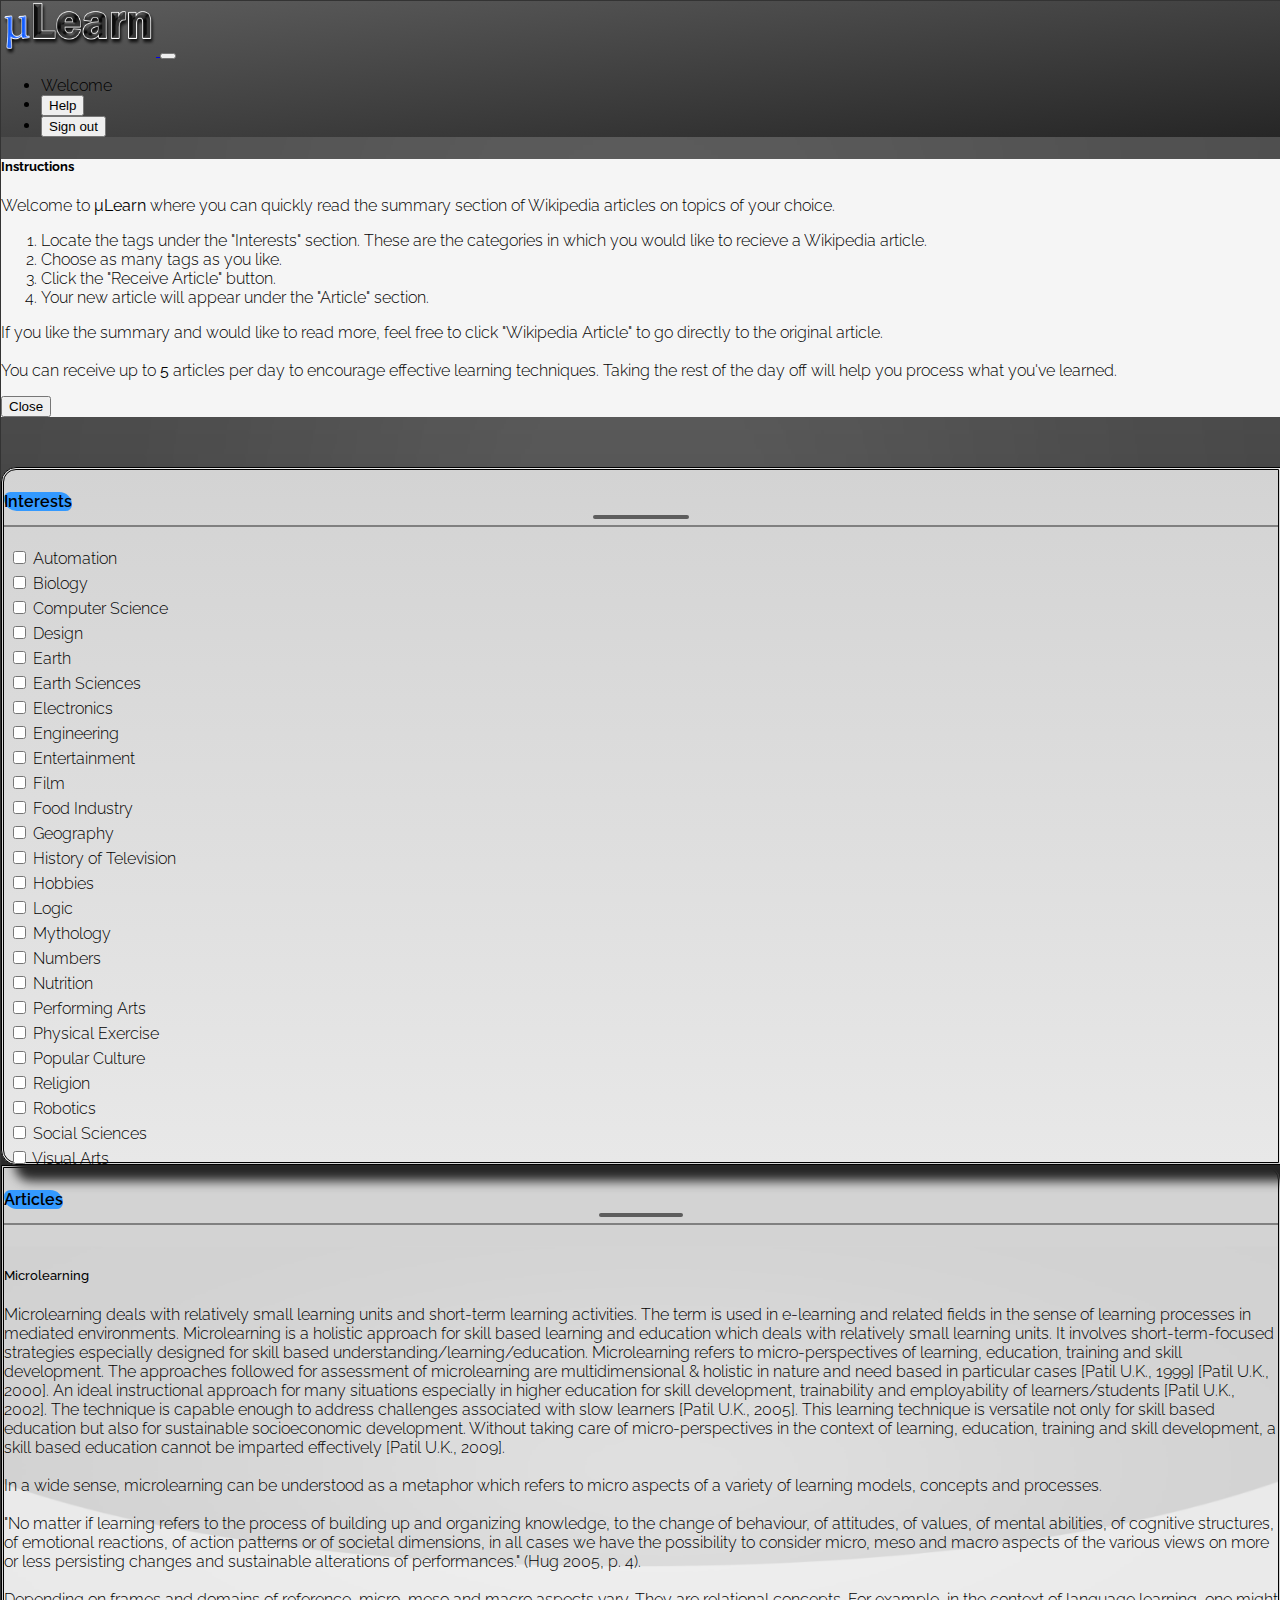
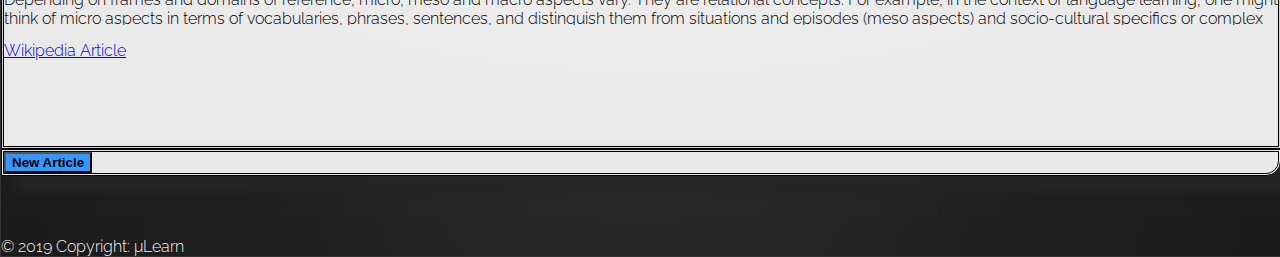
==== commit 10c63f92: "Add files via upload" ====
--- a/html/main.html
+++ b/html/main.html
@@ -9,15 +9,15 @@
 		<link href="https://fonts.googleapis.com/css?family=Raleway" rel="stylesheet">
 	</head>
 	<style>
-mark { 
-	background-color: #4d94ff;
-	color: black;
-	//border-radius: 10px;
-	border-radius: 10px 20px;
-	position: relative;
-	z-index: 3;
-}
-</style>
+	mark { 
+		background-color: #3399ff;
+		color: black;
+		//border-radius: 10px;
+		border-radius: 10px 20px;
+		position: relative;
+		z-index: 3;
+	}
+	</style>
 	<body>
 
 		<div id="page">
@@ -103,8 +103,8 @@
 				<span aria-hidden="true">&times;</span>
 				</button>
 			</div>
-			<div class="container col-md-3 alert alert-danger alert-dismissible fade show pl-3" role="alert" id="genericArticleAlert" style="display: none; margin-bottom: 10px; padding-top: 4px; padding-bottom: 4px;">
-				<strong>Unable to find article.</strong>
+			<div class="container col-md-3 alert alert-danger alert-dismissible fade show pl-3" role="alert" id="genericErrorAlert" style="display: none; margin-bottom: 10px; padding-top: 4px; padding-bottom: 4px;">
+				Connection error: <span id="genericErrorMessage"></span>
 				<button type="button" class="close" data-dismiss="alert" aria-label="Close" style="padding: 0; margin-right: 12px; margin-top: 3px;">
 				<span aria-hidden="true">&times;</span>
 				</button>
@@ -125,6 +125,40 @@
 								<input class="form-check-input" type="checkbox" value="automation" id="defaultCheck1">
 								<label class="form-check-label" for="defaultCheck1">Automation</label>
 							</div>
+							<!--
+							<div class="form-check w-50">
+								<input class="form-check-input" type="checkbox" value="food" id="defaultCheck11">
+								<label class="form-check-label" for="defaultCheck11">Food</label>
+							</div>
+							<div class="form-check w-50">
+								<input class="form-check-input" type="checkbox" value="math" id="defaultCheck11">
+								<label class="form-check-label" for="defaultCheck11">Math</label>
+							</div>
+							<div class="form-check w-50">
+								<input class="form-check-input" type="checkbox" value="music" id="defaultCheck11">
+								<label class="form-check-label" for="defaultCheck11">Music</label>
+							</div>
+							<div class="form-check w-50">
+								<input class="form-check-input" type="checkbox" value="nature" id="defaultCheck11">
+								<label class="form-check-label" for="defaultCheck11">Nature</label>
+							</div>
+							<div class="form-check w-50">
+								<input class="form-check-input" type="checkbox" value="people" id="defaultCheck11">
+								<label class="form-check-label" for="defaultCheck11">People</label>
+							</div>
+							<div class="form-check w-50">
+								<input class="form-check-input" type="checkbox" value="physics" id="defaultCheck11">
+								<label class="form-check-label" for="defaultCheck11">Physics</label>
+							</div>
+							<div class="form-check w-50">
+								<input class="form-check-input" type="checkbox" value="science" id="defaultCheck6">
+								<label class="form-check-label" for="defaultCheck6">Science</label>
+							</div>
+							<div class="form-check w-50">
+								<input class="form-check-input" type="checkbox" value="sport" id="defaultCheck6">
+								<label class="form-check-label" for="defaultCheck6">Sport</label>
+							</div>
+							-->
 							<div class="form-check w-50">
 								<input class="form-check-input" type="checkbox" value="biology" id="defaultCheck2">
 								<label class="form-check-label" for="defaultCheck2">Biology</label>
@@ -304,7 +338,7 @@
 						
 						<!-- Receive Button Section -->
 						<div class="row justify-content-center p-4" id="button-box">
-							<button type="submit" class="btn btn-lg" form="users-interests" id="new-article" onclick="fetchArticle(event)" style="background-color: #4d94ff; font-weight: 600;">New Article</button>
+							<button type="submit" class="btn btn-lg" form="users-interests" id="new-article" onclick="fetchArticle(event)" style="background-color: #3399ff; font-weight: 600;">New Article</button>
 						</div>
 					</div>
 
@@ -321,7 +355,13 @@
 		<script src="https://code.jquery.com/jquery-3.3.1.slim.min.js" integrity="sha384-q8i/X+965DzO0rT7abK41JStQIAqVgRVzpbzo5smXKp4YfRvH+8abtTE1Pi6jizo" crossorigin="anonymous"></script>
 		<script src="https://cdnjs.cloudflare.com/ajax/libs/popper.js/1.14.3/umd/popper.min.js" integrity="sha384-ZMP7rVo3mIykV+2+9J3UJ46jBk0WLaUAdn689aCwoqbBJiSnjAK/l8WvCWPIPm49" crossorigin="anonymous"></script>
 		<script src="https://stackpath.bootstrapcdn.com/bootstrap/4.1.3/js/bootstrap.min.js" integrity="sha384-ChfqqxuZUCnJSK3+MXmPNIyE6ZbWh2IMqE241rYiqJxyMiZ6OW/JmZQ5stwEULTy" crossorigin="anonymous"></script>
-		<script src="https://ajax.googleapis.com/ajax/libs/jquery/3.3.1/jquery.min.js"></script>
+		<script src="https://code.jquery.com/jquery-3.3.1.js"></script>
+		<!--
+		<script
+		src="https://code.jquery.com/jquery-3.3.1.min.js"
+		integrity="sha256-FgpCb/KJQlLNfOu91ta32o/NMZxltwRo8QtmkMRdAu8="
+		crossorigin="anonymous"></script>
+		-->
 		<script src="scripts/main.js"></script>
 	</body>
 
